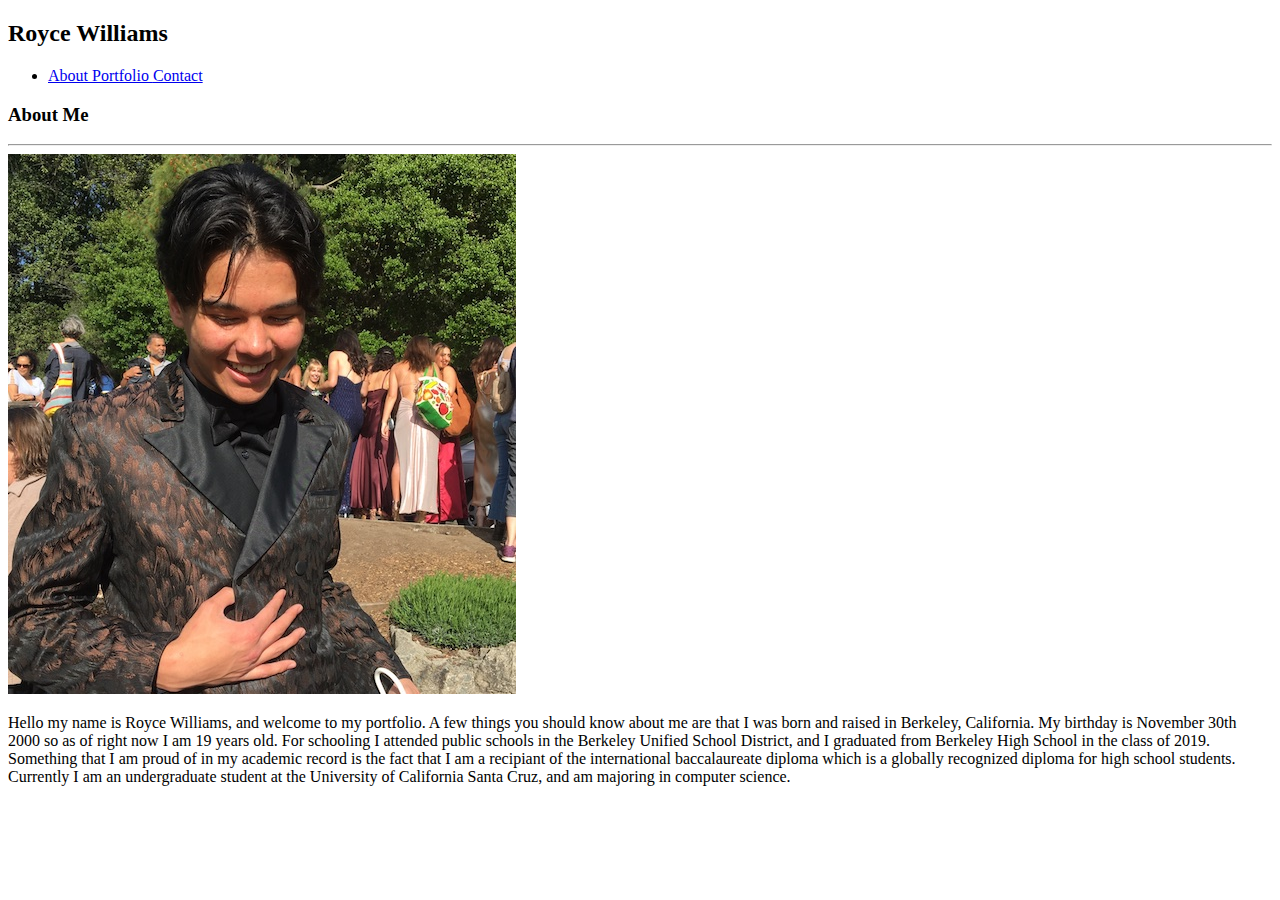
==== index.html @ b5209299 "Changed the title of the card and added additional css for navbar which works when screen size is <=" ====
<!doctype html>
<html lang="en">
  <head>
    <!-- Required meta tags -->
    <meta charset="utf-8">
    <meta name="viewport" content="width=device-width, initial-scale=1, shrink-to-fit=no">

    <!-- Bootstrap CSS -->
    <link rel="stylesheet" href="https://stackpath.bootstrapcdn.com/bootstrap/4.1.3/css/bootstrap.min.css" integrity="sha384-MCw98/SFnGE8fJT3GXwEOngsV7Zt27NXFoaoApmYm81iuXoPkFOJwJ8ERdknLPMO" crossorigin="anonymous">
    <!-- Own stysheet -->
    <link rel="stylesheet" href ="./assets/style.css">
    <!-- google font library -->
    <link href="https://fonts.googleapis.com/css2?family=Raleway:wght@300&display=swap" rel="stylesheet">
    <title>Porfolio</title>
  </head>
  <body>
    <!-- Header which is just my name -->
    <header><h2 class = "bg-info text-light text-center">Royce Williams</h2></header>
    
    <!-- Navbar -->
    <div class ="navbarContainer">
      <nav class="navbar navbar-expand-lg navbar-light bg-light">
          <ul class="navbar-nav">
            <li class="nav-item">
              <a class="text-secondary" href="#">About  </a>
              <a class ="text-secondary" href="#">Portfolio  </a>
              <a class ="text-secondary" href="#">Contact</a>
            </li>
            <!-- <li class="nav-item">
              
            </li>
            <li class="nav-item">
                
              </li> -->
          </ul>
        </div>
      </nav>
    </div>
<!-- container for background and info card -->
    <div class = "container">

      <div class="card">
        <h3 class="card-title text-info text-left">About Me</h3>
        <hr>
        <img src="./Assets/Images/IMG_2448-resized.JPG" class="portrait" alt="photo of me">
        <div class="card-body">
          <p class="card-text">Hello my name is Royce Williams, and welcome to my portfolio. A few things you should know about me
            are that I was born and raised in Berkeley, California. My birthday is November 30th 2000 so as of right now I am 19 years old.
            For schooling I attended public schools in the Berkeley Unified School District, and I graduated from Berkeley High School in the 
            class of 2019. Something that I am proud of in my academic record is the fact that I am a recipiant of the international baccalaureate
            diploma which is a globally recognized diploma for high school students. Currently I am an undergraduate student at the University of
            California Santa Cruz, and am majoring in computer science.</p>
        </div>
      </div>
    </div>
    <!-- Optional JavaScript -->
    <!-- jQuery first, then Popper.js, then Bootstrap JS -->
    <script src="https://code.jquery.com/jquery-3.3.1.slim.min.js" integrity="sha384-q8i/X+965DzO0rT7abK41JStQIAqVgRVzpbzo5smXKp4YfRvH+8abtTE1Pi6jizo" crossorigin="anonymous"></script>
    <script src="https://cdnjs.cloudflare.com/ajax/libs/popper.js/1.14.3/umd/popper.min.js" integrity="sha384-ZMP7rVo3mIykV+2+9J3UJ46jBk0WLaUAdn689aCwoqbBJiSnjAK/l8WvCWPIPm49" crossorigin="anonymous"></script>
    <script src="https://stackpath.bootstrapcdn.com/bootstrap/4.1.3/js/bootstrap.min.js" integrity="sha384-ChfqqxuZUCnJSK3+MXmPNIyE6ZbWh2IMqE241rYiqJxyMiZ6OW/JmZQ5stwEULTy" crossorigin="anonymous"></script>
  </body>
</html>
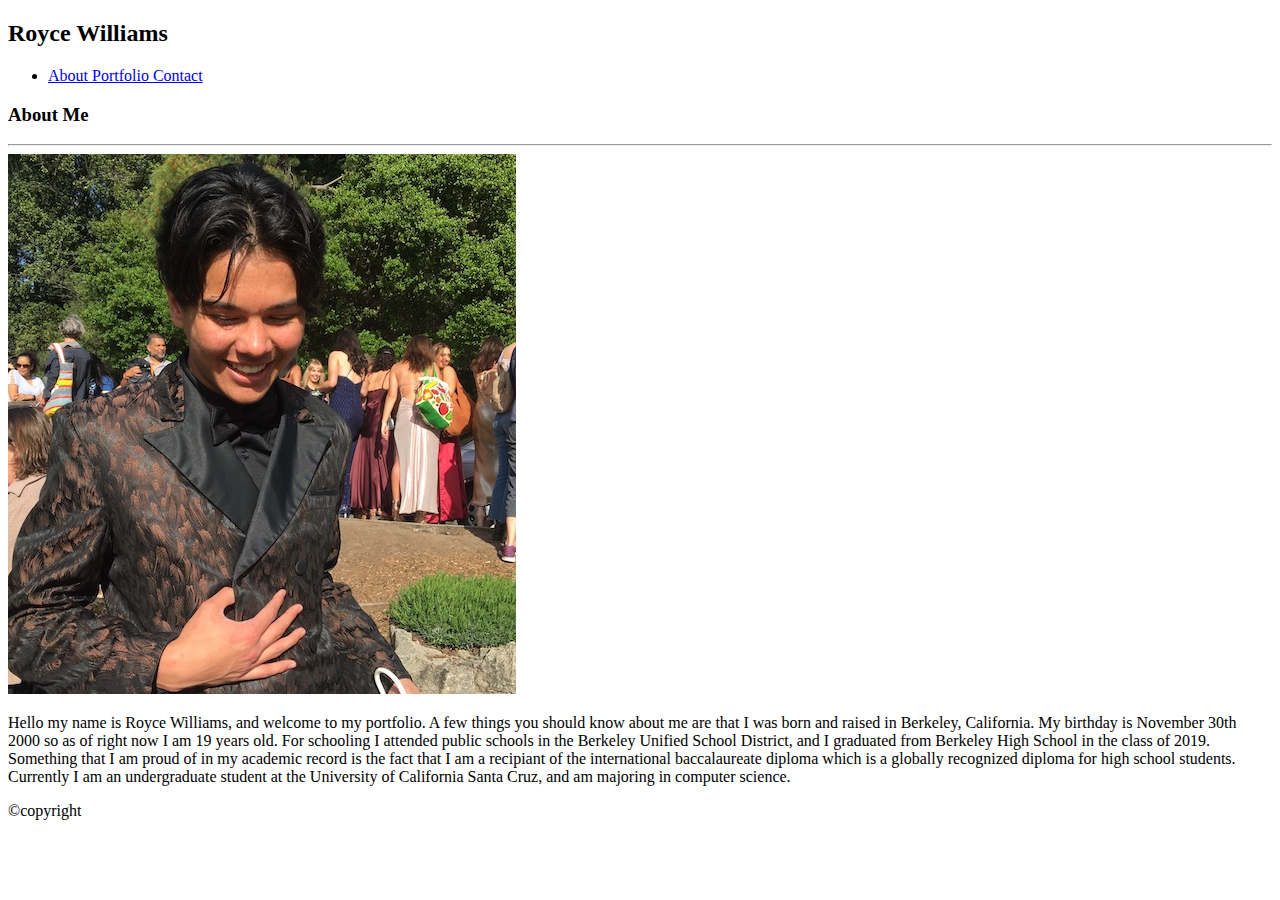
==== commit 482108dd: "added new css files for the portfolio and contact html files so the main css file is less messy." ====
--- a/index.html
+++ b/index.html
@@ -22,9 +22,9 @@
       <nav class="navbar navbar-expand-lg navbar-light bg-light">
           <ul class="navbar-nav">
             <li class="nav-item">
-              <a class="text-secondary" href="#">About  </a>
-              <a class ="text-secondary" href="#">Portfolio  </a>
-              <a class ="text-secondary" href="#">Contact</a>
+              <a class="text-secondary" href="index.html">About  </a>
+              <a class ="text-secondary" href="portfolio.html">Portfolio  </a>
+              <a class ="text-secondary" href="contact.html">Contact</a>
             </li>
             <!-- <li class="nav-item">
               
@@ -53,6 +53,11 @@
         </div>
       </div>
     </div>
+
+    <!-- footer element -->
+    <footer class = "bg-secondary text-center text-white-50">
+      ©copyright
+    </footer>
     <!-- Optional JavaScript -->
     <!-- jQuery first, then Popper.js, then Bootstrap JS -->
     <script src="https://code.jquery.com/jquery-3.3.1.slim.min.js" integrity="sha384-q8i/X+965DzO0rT7abK41JStQIAqVgRVzpbzo5smXKp4YfRvH+8abtTE1Pi6jizo" crossorigin="anonymous"></script>
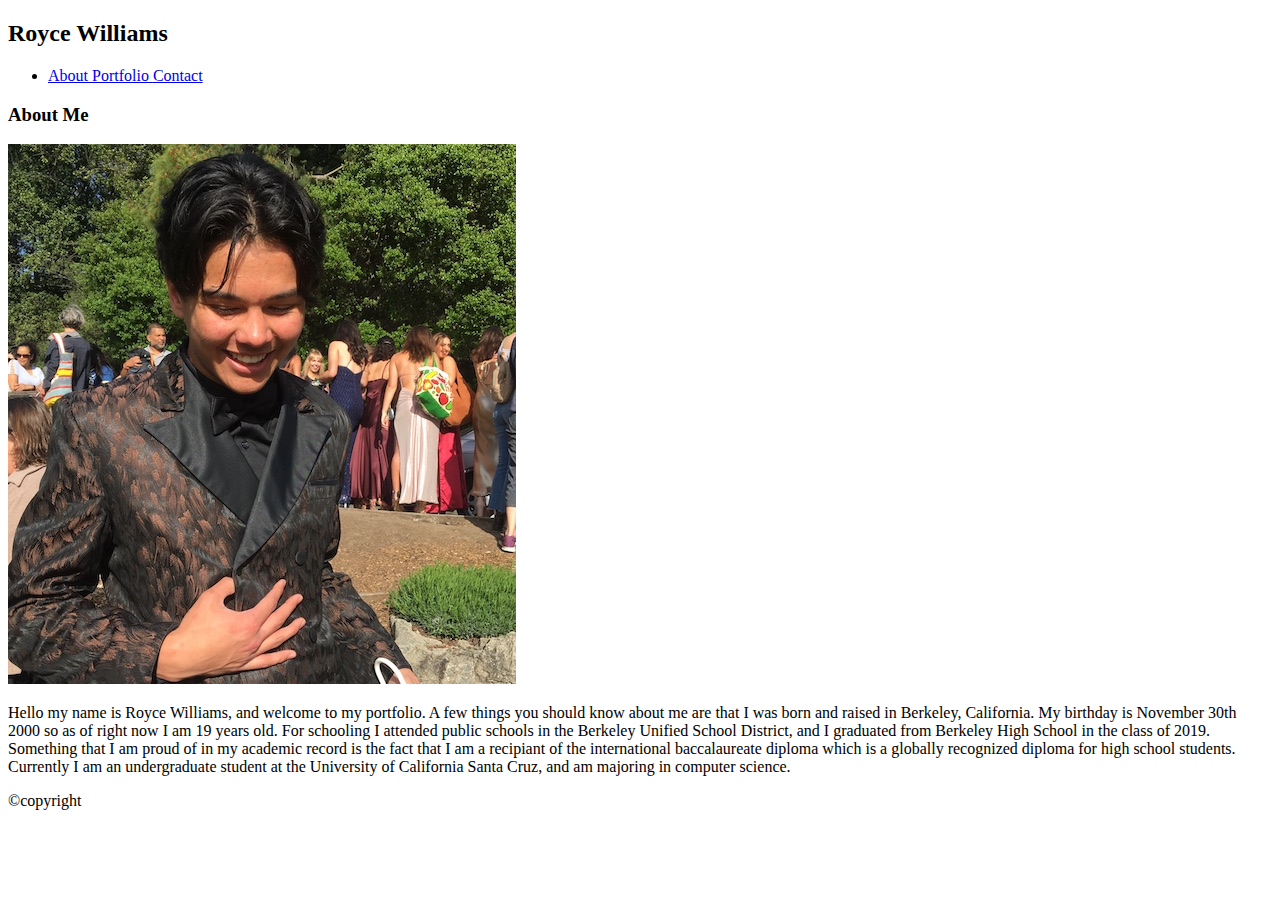
==== commit dd7d7a76: "added background image to the body element of every css file for each corresponding html file and li" ====
--- a/index.html
+++ b/index.html
@@ -26,22 +26,16 @@
               <a class ="text-secondary" href="portfolio.html">Portfolio  </a>
               <a class ="text-secondary" href="contact.html">Contact</a>
             </li>
-            <!-- <li class="nav-item">
-              
-            </li>
-            <li class="nav-item">
-                
-              </li> -->
           </ul>
         </div>
       </nav>
     </div>
 <!-- container for background and info card -->
     <div class = "container">
-
       <div class="card">
+        <header class ="card-title">
         <h3 class="card-title text-info text-left">About Me</h3>
-        <hr>
+      </header>
         <img src="./Assets/Images/IMG_2448-resized.JPG" class="portrait" alt="photo of me">
         <div class="card-body">
           <p class="card-text">Hello my name is Royce Williams, and welcome to my portfolio. A few things you should know about me
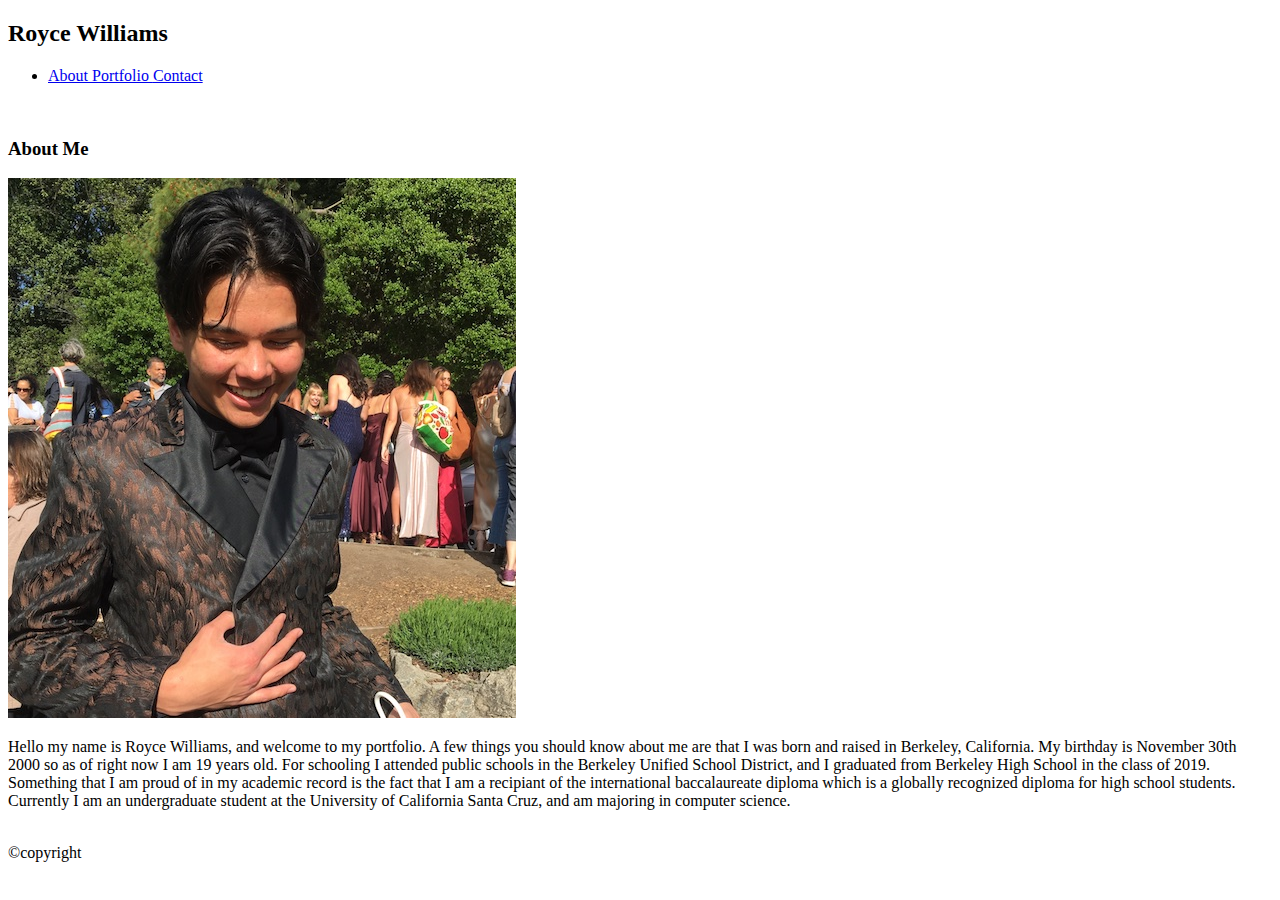
==== commit de47a0b2: "implimented a grid system for the index.html file and reworked style.css to the new elements." ====
--- a/index.html
+++ b/index.html
@@ -14,48 +14,62 @@
     <title>Porfolio</title>
   </head>
   <body>
-    <!-- Header which is just my name -->
-    <header><h2 class = "bg-info text-light text-center">Royce Williams</h2></header>
-    
-    <!-- Navbar -->
-    <div class ="navbarContainer">
-      <nav class="navbar navbar-expand-lg navbar-light bg-light">
-          <ul class="navbar-nav">
-            <li class="nav-item">
-              <a class="text-secondary" href="index.html">About  </a>
-              <a class ="text-secondary" href="portfolio.html">Portfolio  </a>
-              <a class ="text-secondary" href="contact.html">Contact</a>
-            </li>
-          </ul>
+    <div class = "container">
+      <div class = "row">
+        <div class = "col-md-6">
+        <!-- Header which is just my name -->
+          <header><h2 class = "bg-info text-light text-center">Royce Williams</h2></header>
         </div>
-      </nav>
-    </div>
-<!-- container for background and info card -->
-    <div class = "container">
-      <div class="card">
-        <header class ="card-title">
-        <h3 class="card-title text-info text-left">About Me</h3>
-      </header>
-        <img src="./Assets/Images/IMG_2448-resized.JPG" class="portrait" alt="photo of me">
-        <div class="card-body">
-          <p class="card-text">Hello my name is Royce Williams, and welcome to my portfolio. A few things you should know about me
-            are that I was born and raised in Berkeley, California. My birthday is November 30th 2000 so as of right now I am 19 years old.
-            For schooling I attended public schools in the Berkeley Unified School District, and I graduated from Berkeley High School in the 
-            class of 2019. Something that I am proud of in my academic record is the fact that I am a recipiant of the international baccalaureate
-            diploma which is a globally recognized diploma for high school students. Currently I am an undergraduate student at the University of
-            California Santa Cruz, and am majoring in computer science.</p>
+        <!-- Navbar -->
+        <div class = col-md-6>
+            <nav class="navbar navbar-expand-lg navbar-light bg-light">
+               <ul class="navbar-nav">
+                <li class="nav-item">
+                  <a class="text-secondary" href="index.html">About  </a>
+                  <a class ="text-secondary" href="portfolio.html">Portfolio  </a>
+                  <a class ="text-secondary" href="contact.html">Contact</a>
+               </li>
+              </ul>
+            </nav>
+        </div>
+      </div>
+      <br>
+
+  <!-- container for background and info card -->
+    <div class= "row">
+      <div class ="col-12">
+        <div class="card">
+          <header class ="card-title">
+            <h3 class="card-title text-info text-left">About Me</h3>
+          </header>
+          <img src="./Assets/Images/IMG_2448-resized.JPG" class="portrait" alt="photo of me">
+          <div class="card-body">
+            <p class="card-text">Hello my name is Royce Williams, and welcome to my portfolio. A few things you should know about me
+              are that I was born and raised in Berkeley, California. My birthday is November 30th 2000 so as of right now I am 19 years old.
+              For schooling I attended public schools in the Berkeley Unified School District, and I graduated from Berkeley High School in the 
+              class of 2019. Something that I am proud of in my academic record is the fact that I am a recipiant of the international baccalaureate
+              diploma which is a globally recognized diploma for high school students. Currently I am an undergraduate student at the University of
+              California Santa Cruz, and am majoring in computer science.
+            </p>
+          </div>
         </div>
       </div>
     </div>
+    <br>
 
-    <!-- footer element -->
-    <footer class = "bg-secondary text-center text-white-50">
-      ©copyright
-    </footer>
-    <!-- Optional JavaScript -->
-    <!-- jQuery first, then Popper.js, then Bootstrap JS -->
-    <script src="https://code.jquery.com/jquery-3.3.1.slim.min.js" integrity="sha384-q8i/X+965DzO0rT7abK41JStQIAqVgRVzpbzo5smXKp4YfRvH+8abtTE1Pi6jizo" crossorigin="anonymous"></script>
-    <script src="https://cdnjs.cloudflare.com/ajax/libs/popper.js/1.14.3/umd/popper.min.js" integrity="sha384-ZMP7rVo3mIykV+2+9J3UJ46jBk0WLaUAdn689aCwoqbBJiSnjAK/l8WvCWPIPm49" crossorigin="anonymous"></script>
-    <script src="https://stackpath.bootstrapcdn.com/bootstrap/4.1.3/js/bootstrap.min.js" integrity="sha384-ChfqqxuZUCnJSK3+MXmPNIyE6ZbWh2IMqE241rYiqJxyMiZ6OW/JmZQ5stwEULTy" crossorigin="anonymous"></script>
+    <div class = "row">
+      <div class = "col-12">
+      <!-- footer element -->
+        <footer class = "bg-secondary text-center text-white-50">
+          ©copyright
+        </footer>
+      </div>
+    </div>
+  </div>
+      <!-- Optional JavaScript -->
+      <!-- jQuery first, then Popper.js, then Bootstrap JS -->
+      <script src="https://code.jquery.com/jquery-3.3.1.slim.min.js" integrity="sha384-q8i/X+965DzO0rT7abK41JStQIAqVgRVzpbzo5smXKp4YfRvH+8abtTE1Pi6jizo" crossorigin="anonymous"></script>
+      <script src="https://cdnjs.cloudflare.com/ajax/libs/popper.js/1.14.3/umd/popper.min.js" integrity="sha384-ZMP7rVo3mIykV+2+9J3UJ46jBk0WLaUAdn689aCwoqbBJiSnjAK/l8WvCWPIPm49" crossorigin="anonymous"></script>
+      <script src="https://stackpath.bootstrapcdn.com/bootstrap/4.1.3/js/bootstrap.min.js" integrity="sha384-ChfqqxuZUCnJSK3+MXmPNIyE6ZbWh2IMqE241rYiqJxyMiZ6OW/JmZQ5stwEULTy" crossorigin="anonymous"></script>
   </body>
 </html>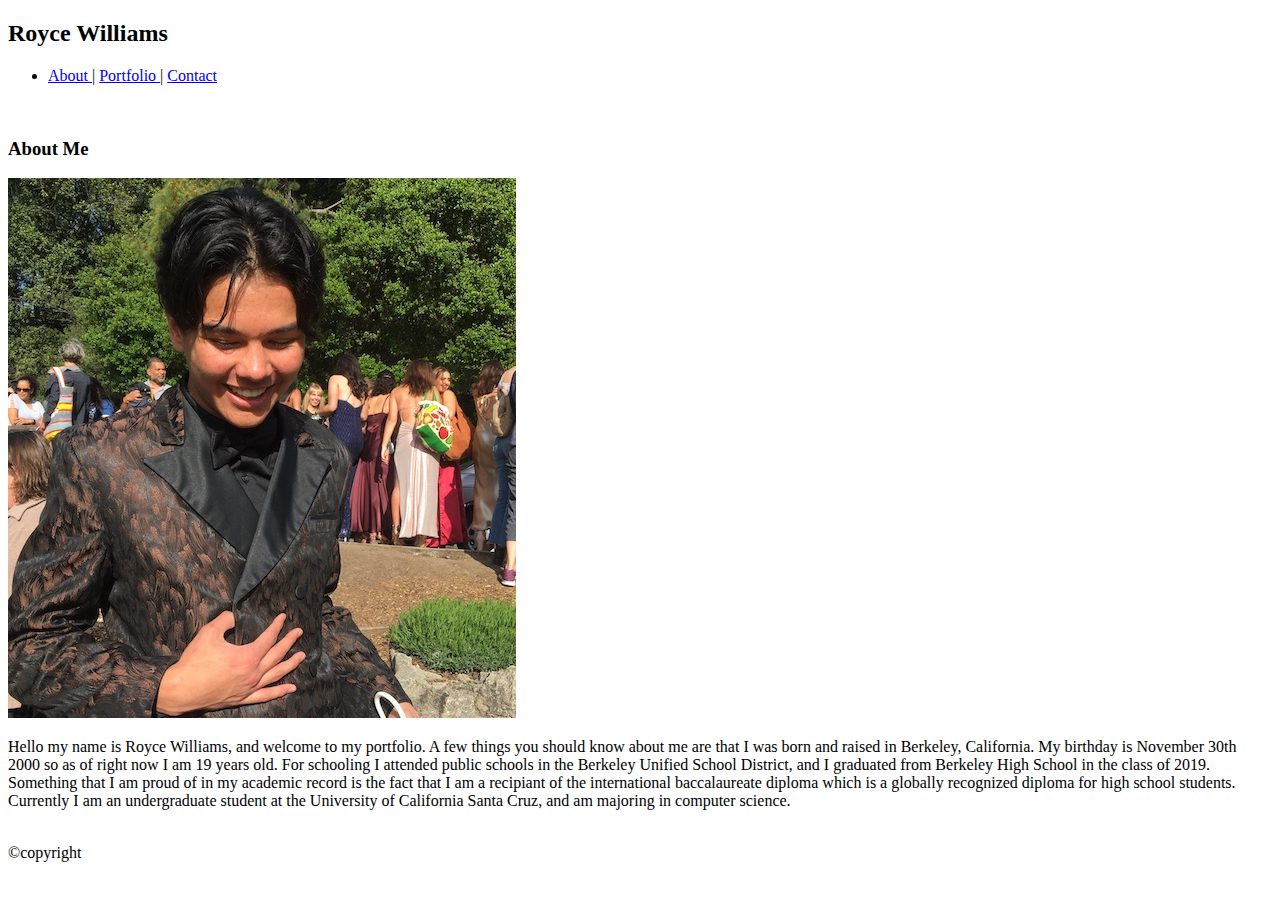
==== commit c50a2ec1: "Finalized the index.html file, contact.html file and their stylesheets" ====
--- a/index.html
+++ b/index.html
@@ -14,8 +14,8 @@
     <title>Porfolio</title>
   </head>
   <body>
-    <div class = "container">
-      <div class = "row">
+    <div class = "container fixed-top">
+      <div class = "row bg-light" id= "top-row"> 
         <div class = "col-md-6">
         <!-- Header which is just my name -->
           <header><h2 class = "bg-info text-light text-center">Royce Williams</h2></header>
@@ -25,8 +25,8 @@
             <nav class="navbar navbar-expand-lg navbar-light bg-light">
                <ul class="navbar-nav">
                 <li class="nav-item">
-                  <a class="text-secondary" href="index.html">About  </a>
-                  <a class ="text-secondary" href="portfolio.html">Portfolio  </a>
+                  <a class="text-secondary" href="index.html">About  </a>|
+                  <a class ="text-secondary" href="portfolio.html">Portfolio  </a>|
                   <a class ="text-secondary" href="contact.html">Contact</a>
                </li>
               </ul>
@@ -35,37 +35,32 @@
       </div>
       <br>
 
-  <!-- container for background and info card -->
-    <div class= "row">
-      <div class ="col-12">
-        <div class="card">
-          <header class ="card-title">
+     <!-- container for background and info card -->
+      <div class= "row">
+        <div class ="col-lg" id ="col-card">
+          <div class="card">
             <h3 class="card-title text-info text-left">About Me</h3>
-          </header>
-          <img src="./Assets/Images/IMG_2448-resized.JPG" class="portrait" alt="photo of me">
-          <div class="card-body">
-            <p class="card-text">Hello my name is Royce Williams, and welcome to my portfolio. A few things you should know about me
+            <div class="card-body">
+              <img src="./Assets/Images/IMG_2448-resized.JPG" class="portrait" alt="photo of me">
+              <p class="card-text">Hello my name is Royce Williams, and welcome to my portfolio. A few things you should know about me
               are that I was born and raised in Berkeley, California. My birthday is November 30th 2000 so as of right now I am 19 years old.
               For schooling I attended public schools in the Berkeley Unified School District, and I graduated from Berkeley High School in the 
               class of 2019. Something that I am proud of in my academic record is the fact that I am a recipiant of the international baccalaureate
               diploma which is a globally recognized diploma for high school students. Currently I am an undergraduate student at the University of
               California Santa Cruz, and am majoring in computer science.
-            </p>
+              </p>
+            </div>
           </div>
         </div>
       </div>
-    </div>
     <br>
 
-    <div class = "row">
-      <div class = "col-12">
+  </div>
       <!-- footer element -->
-        <footer class = "bg-secondary text-center text-white-50">
-          ©copyright
-        </footer>
-      </div>
-    </div>
-  </div>
+  <footer class = "bg-secondary text-center text-white-50 fixed-bottom">
+    ©copyright
+  </footer>
+      
       <!-- Optional JavaScript -->
       <!-- jQuery first, then Popper.js, then Bootstrap JS -->
       <script src="https://code.jquery.com/jquery-3.3.1.slim.min.js" integrity="sha384-q8i/X+965DzO0rT7abK41JStQIAqVgRVzpbzo5smXKp4YfRvH+8abtTE1Pi6jizo" crossorigin="anonymous"></script>
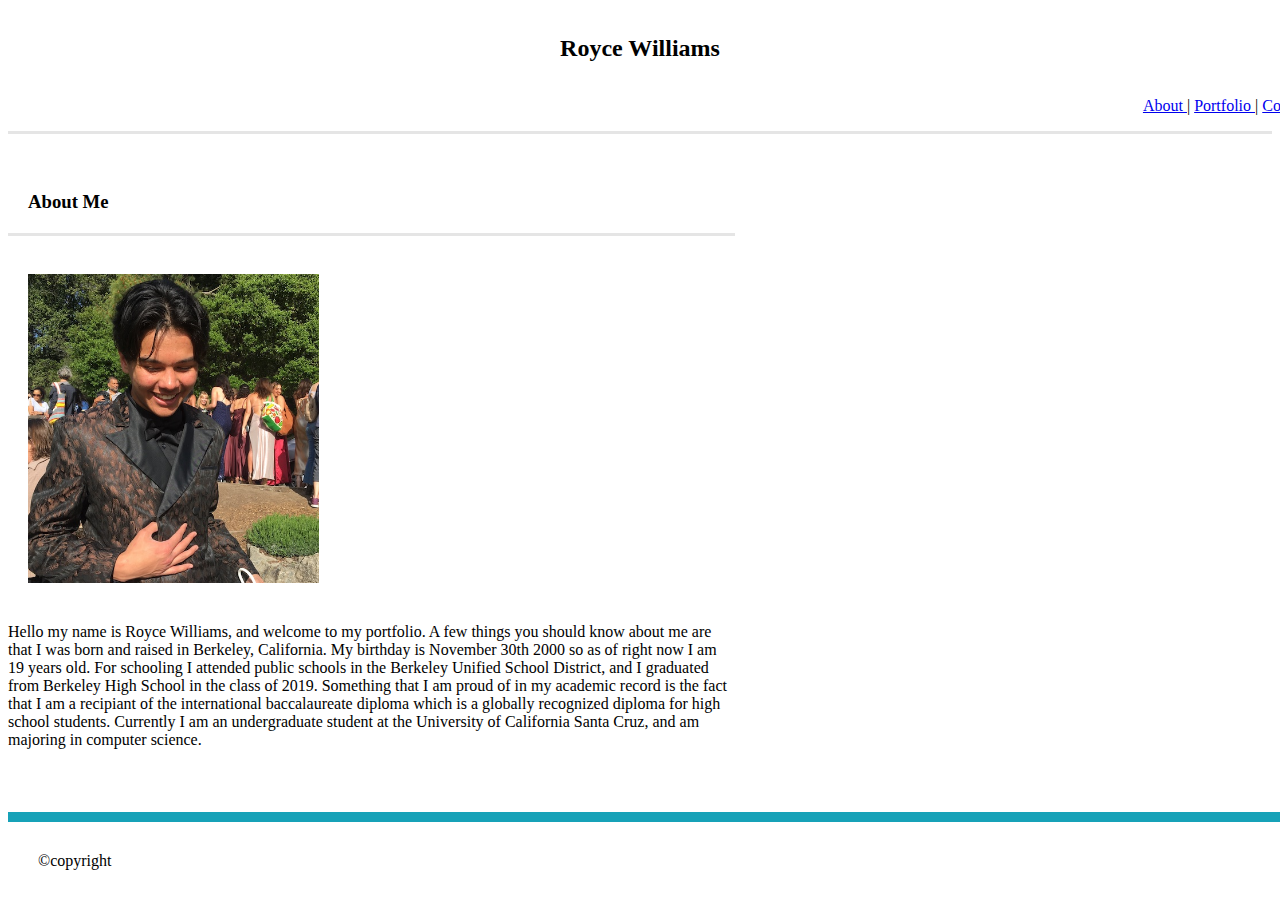
==== commit 7c6f6eba: "Fixed pathing issues" ====
--- a/index.html
+++ b/index.html
@@ -8,7 +8,7 @@
     <!-- Bootstrap CSS -->
     <link rel="stylesheet" href="https://stackpath.bootstrapcdn.com/bootstrap/4.1.3/css/bootstrap.min.css" integrity="sha384-MCw98/SFnGE8fJT3GXwEOngsV7Zt27NXFoaoApmYm81iuXoPkFOJwJ8ERdknLPMO" crossorigin="anonymous">
     <!-- Own stysheet -->
-    <link rel="stylesheet" href ="./assets/style.css">
+    <link rel="stylesheet" href ="./Assets/style.css">
     <!-- google font library -->
     <link href="https://fonts.googleapis.com/css2?family=Raleway:wght@300&display=swap" rel="stylesheet">
     <title>Porfolio</title>
--- a/Assets/style.css
+++ b/Assets/style.css
@@ -0,0 +1,156 @@
+body{
+    background-image:  url(https://images.unsplash.com/photo-1579546929518-9e396f3cc809?ixlib=rb-1.2.1&w=1000&q=80);
+}
+#head{
+    max-width: 40%;
+    margin-left: 15px;
+
+}
+footer{
+    position: absolute;
+    bottom:0%;
+    width: 100%;
+    padding: 30px;
+    border-top: #17a2b8;
+    border-top-width: 10px;
+    border-top-style: solid;
+}
+
+#col-card{
+    width: 727px;
+    max-width: 727px;
+}
+#top-row{
+    width: 100%;
+    border-bottom: 3px solid rgba(0,0,0,.1);
+}
+
+#head{
+    max-width: 350px;
+    margin-left: 5%;
+    
+
+}
+h2{
+    padding:15px;
+    text-align: center;
+    height: 100%;
+}
+.container{
+    max-width: 100%;
+}
+.navbar-nav{
+    padding-top: 0px;
+    text-align: right;
+    width:100%;
+    list-style-type: none;
+
+}
+.nav-item{
+    width:100%;
+}
+h3{
+    border-bottom: 3px solid rgba(0,0,0,.1);
+    padding:20px;
+    
+}
+
+img{
+    padding:20px;
+    max-width: 40%;
+    max-height: 40%;
+}
+
+@media screen and (max-width: 980px) {
+    img{
+        padding:20px;
+        max-width: 40%;
+        max-height: 40%;
+    
+
+    }
+    #col-card{
+        width: 727px;
+        max-width: 727px;
+    }
+}
+@media screen and (max-width: 768px) {
+    img{
+        padding:20px;
+        max-width: 60%;
+        max-height: 60%;
+        float: left;
+    }
+    #col-card{
+        width: 100%;
+    }
+    
+}
+
+@media screen and (max-width: 640px) {
+    h2{
+        padding:15px;
+        text-align: center;
+    }
+    .navbar-nav{
+        text-align: center;
+        width:100%;
+        list-style-type: none
+    }
+    li{
+        float:left;
+        width:100%;
+    }
+    .container{
+        width:100%;
+        padding:0px;
+        margin:0px;
+        max-width: 640px;
+    }
+    .card{
+        margin:auto;
+        width: 85%;
+    }
+    img{
+        padding:20px;
+        border-top-left-radius: calc(.25rem - 1px);
+        border-top-right-radius: calc(.25rem - 1px);
+        max-width: 500px;
+        max-height: 450px;
+        width:600px;
+        height: 70%;
+        margin:auto;
+
+    }
+    .card-title{
+        padding:15px;
+    }
+    #col-sm{
+        width:560px;
+    }
+    h3{
+        border-bottom: 3px solid rgba(0,0,0,.1);
+        padding:20px;
+        
+    }
+    footer{
+        width: 100%;
+        padding: 30px;
+        border-top: #17a2b8;
+        border-top-width: 10px;
+        border-top-style: solid;
+    }
+    .text-secondary{
+        margin-right:5px;
+    }
+    #col-card{
+        width:100%;
+    }
+    #top-row{
+        margin:0px;
+    }
+
+}
+.container{
+    margin-bottom: 20;
+}